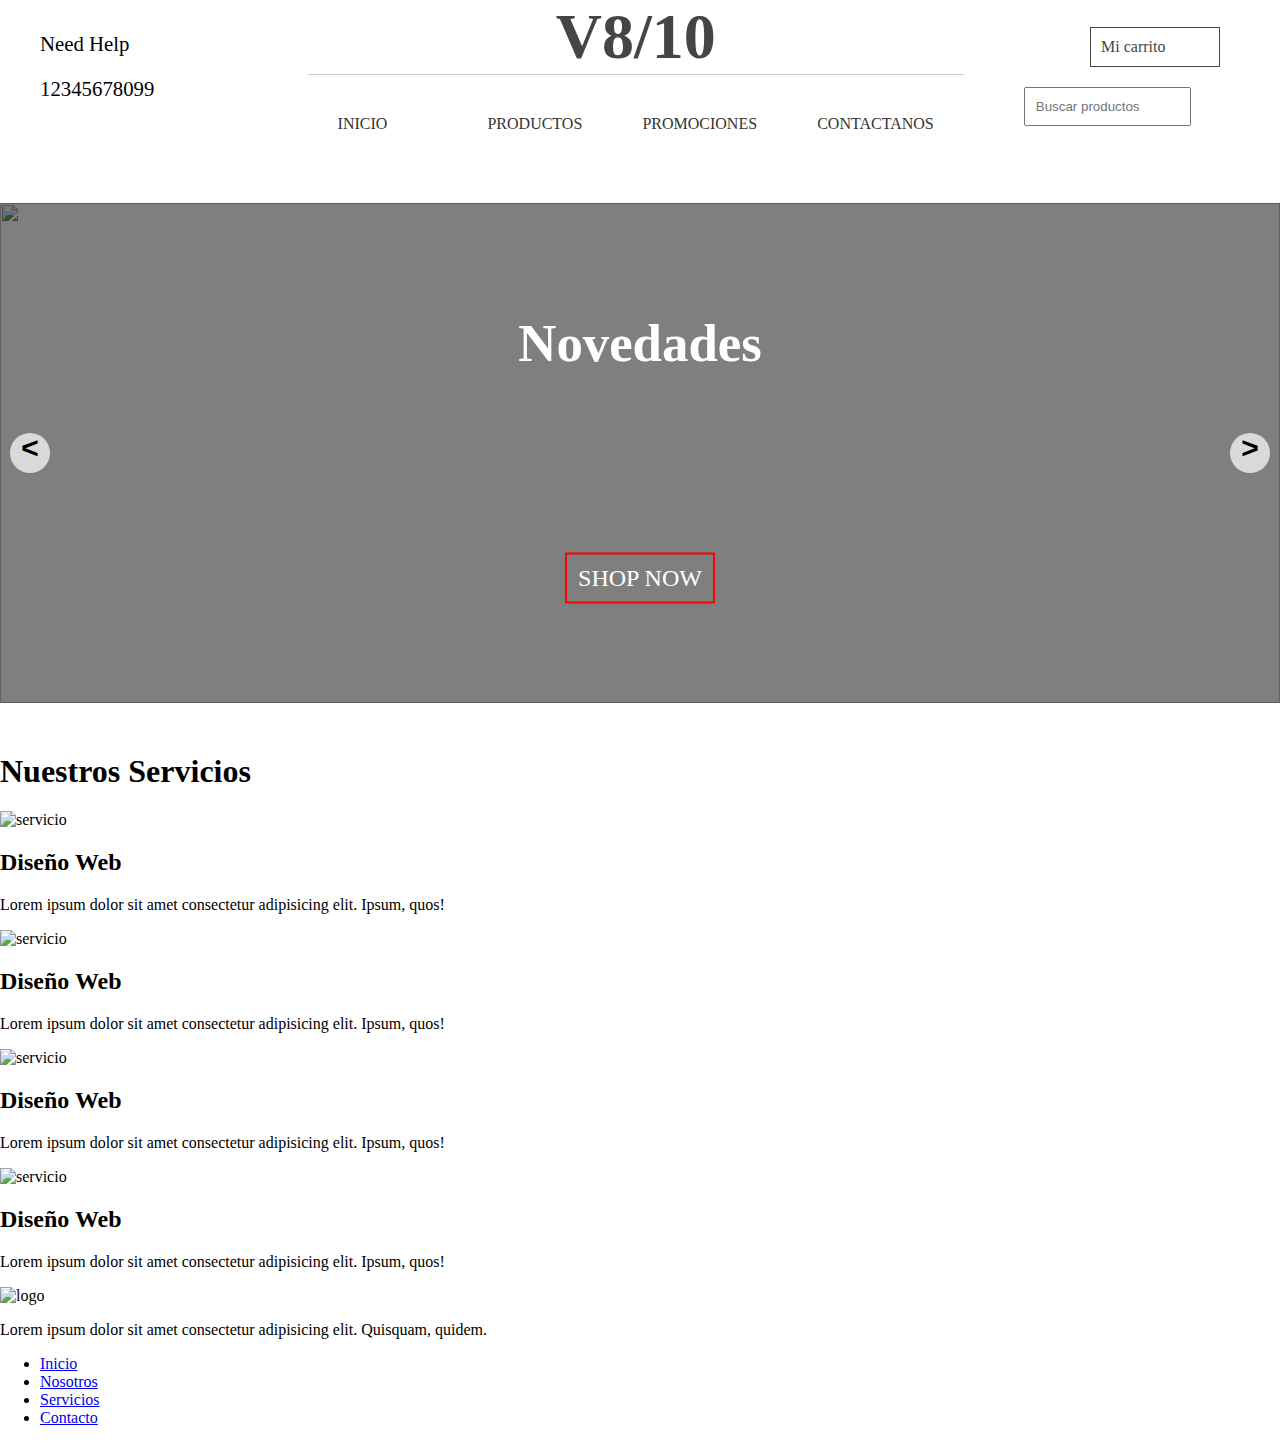
==== FRONT/html/Plantilla.html @ 74a22247 "productos y arreglos" ====
<!DOCTYPE html>
<html lang="en">
<head>
  <meta charset="UTF-8">
  <meta http-equiv="X-UA-Compatible" content="IE=edge">
  <meta name="viewport" content="width=device-width, initial-scale=1.0">
  <link rel="stylesheet" href="/FRONT/css/plantilla.css">
  <link rel="stylesheet" href="https://use.fontawesome.com/releases/v5.8.1/css/all.css" integrity="sha384-50oBUHEmvpQ+1lW4y57PTFmhCaXp0ML5d60M1M7uH2+nqUivzIebhndOJK28anvf" crossorigin="anonymous">
  <!-- Google Fonts -->
  <link href="https://fonts.googleapis.com/css?family=Nunito+Sans:300,400,600,700,800&display=swap" rel="stylesheet">
  <link href="https://fonts.googleapis.com/css?family=Roboto:300,400,500,700&display=swap" rel="stylesheet">
  <!-- Fontawesome -->
  <link rel="stylesheet" href="https://use.fontawesome.com/releases/v5.8.1/css/all.css" integrity="sha384-50oBUHEmvpQ+1lW4y57PTFmhCaXp0ML5d60M1M7uH2+nqUivzIebhndOJK28anvf" crossorigin="anonymous">
    <title>V08/10</title>
</head>
<body>

    <!-- Inicio del Header -->

    <header class="main-header">
        <div class="container container--flex">
          <div class="main-header__container">
            <h1 class="main-header__title">V8/10</h1>
            <span class="icon-menu" id="btn-menu"><i class="fas fa-bars"></i></span>
            <nav class="main-nav" id="main-nav">
              <ul class="menu">
                <li class="menu__item"><a href="" class="menu__link">INICIO</a></li>
                <ul class="menu__item"><a href="" class="menu__link">PRODUCTOS</a></ul>
                <li class="menu__item"><a href="" class="menu__link">PROMOCIONES</a></li>
                <li class="menu__item"><a href="" class="menu__link">CONTACTANOS</a></li>
              </ul>
            </nav>
          </div>
          <div class="main-header__container">
            <span class="main-header__txt">Need Help</span>
            <p class="main-header__txt"><i class="fas fa-phone"></i> 12345678099</p>
          </div>
          <div class="main-header__container">
            <a href="" class="main-header__link"><i class="fas fa-user"></i></a>
            <a href="" class="main-header__btn">Mi carrito <i class="fas fa-shopping-cart"></i></a>
            <input type="search" class="main-header__input" placeholder="Buscar productos"><i class="fas fa-search"></i>
          </div>
        </div>
      </header>
    
    <!-- Fin del Header -->
    <div class="container-slider">
      <div class="slider" id="slider">
        <div class="slider__section">
          <img src="https://www.amd.com/system/files/2020-09/616656-amd-ryzen-5-5000-series-PIB-fan-1260x709.png" alt="" class="slider__img">
          <div class="slider__content">
            <h2 class="slider__title">Novedades</h2>
            <a href="" class="btn-shop">SHOP NOW</a>
          </div>
        </div>
        <div class="slider__section">
          <img src="https://universovyoleta.com/wp-content/uploads/2020/10/Banner-Principal-2-SSD-KINGSTON-A400-240GB-SATA3-opt.png" alt="" class="slider__img">
          <div class="slider__content">
            <h2 class="slider__title">Novedades</h2>
            <a href="" class="btn-shop">SHOP NOW</a>
          </div>
        </div>
        <div class="slider__section">
          <img src="https://www.corsair.com/medias/sys_master/images/images/hdb/hd7/9255154090014/-CMK16GX4M2E3200C16-Gallery-VENG-LPX-BLK-01.png" alt="" class="slider__img">
          <div class="slider__content">
            <h2 class="slider__title">Novedades</h2>
            <a href="" class="btn-shop">SHOP NOW</a>
          </div>
        </div>
        <div class="slider__section">
          <img src="https://images.samsung.com/is/image/samsung/es-860-pro-sata-3-2-5-inch-ssd-mz-76p512b-eu-frontblack-90707704?$720_576_PNG$" alt="" class="slider__img">
          <div class="slider__content">
            <h2 class="slider__title">Novedades</h2>
            <a href="" class="btn-shop">SHOP NOW</a>
          </div>
        </div>
      </div>
      <div class="slider__btn slider__btn--right" id="btn-right">&#62;</div>
      <div class="slider__btn slider__btn--left" id="btn-left">&#60;</div>
    </div>
    <!-- Inicio del Main -->

    <main>
        <div class="contenedor">
            <div class="titulo">
                <h1>Nuestros Servicios</h1>
            </div>
            <div class="servicios">
                <div class="servicio">
                    <img src="/Proyecto-Desarrollo-Web/FRONT/img/servicio1.jpg" alt="servicio">
                    <h2>Diseño Web</h2>
                    <p>Lorem ipsum dolor sit amet consectetur adipisicing elit. Ipsum, quos!</p>
                </div>
                <div class="servicio">
                    <img src="/Proyecto-Desarrollo-Web/FRONT/img/servicio2.jpg" alt="servicio">
                    <h2>Diseño Web</h2>
                    <p>Lorem ipsum dolor sit amet consectetur adipisicing elit. Ipsum, quos!</p>
                </div>
                <div class="servicio">
                    <img src="/Proyecto-Desarrollo-Web/FRONT/img/servicio3.jpg" alt="servicio">
                    <h2>Diseño Web</h2>
                    <p>Lorem ipsum dolor sit amet consectetur adipisicing elit. Ipsum, quos!</p>
                </div>
                <div class="servicio">
                    <img src="/Proyecto-Desarrollo-Web/FRONT/img/servicio4.jpg" alt="servicio">
                    <h2>Diseño Web</h2>
                    <p>Lorem ipsum dolor sit amet consectetur adipisicing elit. Ipsum, quos!</p>
                </div>
                <div class="servicio">

    <!-- Fin del main -->

    <!-- Inicio del Footer -->
    
    <footer>
        <div class="footer">
            <div class="footer-left">
                <div class="footer-left-logo">
                    <img src="/Proyecto-Desarrollo-Web/FRONT/img/logo.png" alt="logo">
                </div>
                <div class="footer-left-info">
                    <p>
                        Lorem ipsum dolor sit amet consectetur adipisicing elit. 
                        Quisquam, quidem.
                    </p>
                </div>
            </div>
            <div class="footer-right">
                <div class="footer-right-menu">
                    <ul>
                        <li><a href="/Proyecto-Desarrollo-Web/FRONT/html/index.html">Inicio</a></li>
                        <li><a href="/Proyecto-Desarrollo-Web/FRONT/html/nosotros.html">Nosotros</a></li>
                        <li><a href="/Proyecto-Desarrollo-Web/FRONT/html/servicios.html">Servicios</a></li>
                        <li><a href="/Proyecto-Desarrollo-Web/FRONT/html/contacto.html">Contacto</a></li>
                    </ul>
                </div>
                <div class="footer-right-social">
                    <nav>
                        <a href="#"><i class="fab fa-facebook-f"></i></a>
                        <a href="#"><i class="fab fa-instagram"></i></a>
                    </nav>
                </div>
            </div>
        </div>
    </footer>



    <!-- Fin del Footer -->
    <script src="/BACK/js/index.js"></script>
</body>
</html>
---- FRONT/css/plantilla.css ----
* {
    box-sizing: border-box;
  }
  body {
    margin: 0;
    font-family: "Inconsolata";
  }
  img {
    display: block;
    width: 100%;
}
/* Imicio headrer */
.main-header {
    padding: 0 20px;
  }
  .main-header__title{
    text-align: center;
    font-size: 2.5em;
    margin: 10px 0;
    color: #454546;
    font-family: "Poppins";
  }
  .main-header__container{
    display: flex;
    justify-content: space-between;
    align-items: center;
  }
  .main-header__link {
    color: #333;
  }
  
  /* Estilos del Menu */
  .main-nav {
    opacity: 0;
    /* visibility: hidden; */
    transition: all 0.5s;
    z-index: 999999;
  }
  .menu{
    position: absolute;
    top: 180px;
    left: 0;
    background: #212121;
    width: 100%;
    list-style: none;
    padding: 0px;
    margin: 0;
  }
  .menu__item {
    text-align: center;
    margin: auto;
  }
  .menu__link {
    padding: 20px;
    color: white;
    text-decoration: none;
    position: relative;
    display: block;
  }
  .menu__link:hover {
    background: white;
    color: #212121;
  }
  
  .mostrar{
    opacity: 1;
    visibility: visible;
  }
  
  .icon-menu{
    font-size: 1.5em;
    border: 1px solid #454546; 
    display: block;
    padding: 10px 20px;
    cursor: pointer;
    margin-left: auto;
  }
  .main-header__btn{
    display: block;
    padding: 10px 30px;
    color: #454546;
    border: 1px solid #454546;
    text-decoration: none;
  }
  .main-header__input{
    display: block;
    padding: 10px;
    width: 50%;
  }   
  .main {
    padding: 0 20px;
  }
  
/* Fin Header */

/* ESTILOS DE SLIDER */
.container-slider{
margin: 50px 0;
position: relative;
overflow: hidden;
}

.slider {
display: flex;
width: 400%;
height: 300px;
margin-left: -100%;
position: relative;
}
.slider:before{
content: "";
position: absolute;
z-index: 1;
top: 0;
left: 0;
width: 100%;
background: rgba(0,0,0,0.5);
height: 100%;
}

.slider__section {
width: 100%;
position: relative;
}
.slider__img {
display: block;
width: 100%;
height: 100%;
object-fit: cover;
}
.slider__btn {
position: absolute;
width: 40px;
height: 40px;
background: rgba(255, 255, 255, 0.7);
top: 50%;
transform: translateY(-50%);
font-size: 30px;
font-weight: bold;
font-family: monospace;
text-align: center;
border-radius: 50%;
cursor: pointer;
z-index: 999;
}
.slider__btn:hover { 
background: #fff;
}
.slider__btn--left{
left: 10px;
}
.slider__btn--right {
right: 10px;
}
.slider__content{
position: absolute;
top: 50%;
left: 50%;
color: white;
transform: translate(-50%, -50%);
width: 60%;
text-align: center;
z-index: 999;
}
.slider__title{
font-size: 2.2em;
margin: 50px 0 180px;
}
.btn-shop{
display: block;
border: 2px solid red;
color: white;
padding: 10px;
text-align: center;
text-decoration: none;
width: 150px;
margin: 40px auto;
transition: all 0.5s;
}
.btn-shop:hover{
background: red;
color: white;
}
/* FIN ESTILOS DE SLIDER */

/*Estilos para tablet*/
@media screen and (min-width:768px) {
  .slider{
    height: 400px;
  }
  .editor__item{
    height: 250px;
  }
  .container-tips{
    margin: 50px 0;
    display: grid;
    grid-template-columns: repeat(3, 1fr);
  }
}
/*Estilos para web*/

@media screen and (min-width:1024px) { 
  .container{
    width: 1000px;
    margin: auto;
  }
  .icon-menu {
    display: none;
  }
  .main-header .container--flex{
    display: flex;
    align-items: center;
  }
  .main-header__container{
    flex-wrap: wrap;
    align-content: flex-start;
  }
  .main-header__txt{
    width: 100%;
  }
  .main-header__container:nth-child(2){
    order: -1;
    width: 25%;
  }
  .main-header__container:nth-child(3){
    width: 25%;
    padding: 0 20px;
  }
  .main-header__title {
    width: 100%;
    font-size: 4em;
    margin: 0;
    border-bottom: 1px solid #ccc;
  }
  .main-header__link {
    margin-bottom: 20px;
  }
  .main-header__btn{
    width: 130px;
    padding: 10px;
    margin-bottom: 20px;
  }
  .main-header__input{
    width: 85%;
  }
  .main-nav{
    visibility: visible;
    opacity: 1;
    width: 100%;
    margin-top: 20px;
  }
  .menu {
    position: static;
    width: 100%;
    display: flex;
    background: none;
  }
  .menu__link{
    color: #333;
  }
  .menu__link:hover{
    background: #333;
    color: white;
  }
  .container-products {
    grid-template-columns: repeat(4, 1fr);
    grid-gap: 15px;
  }
  .product__img {
    height: 150px;
  }
  .container__testimonials{
    font-size: 1.3em; 
  }
  .container-editor{
    display: flex;
    justify-content: space-between;
  }
  .editor__item{
    width: 48%;
  }
  .main-footer {
    display: grid;
    grid-template-columns: repeat(4, 1fr);
    grid-gap: 20px;
  }
  .copy {
    grid-column-start: span 4;
    text-align: center;
  }
}

@media screen and (min-width:1280px) { 
  .container{
    width: 1200px;
  }
  .main-header__container:nth-child(3){
    padding-left: 60px;
  }
  .main-header__container:nth-child(2){
    font-size: 1.3em;
  }
  .slider{
    height: 500px;
    font-size: 1.5em;
  }
}

@media screen and (min-width:1600px) { 
  .container{
    width: 1500px;
  }
  .main-header__container:nth-child(3){
    padding-left: 150px;
  }
  .main-header__container:nth-child(2){
    font-size: 1.5em;
  }
  .slider{
    height: 600px;
  }
  .product__img {
    height: 200px;
  }
}
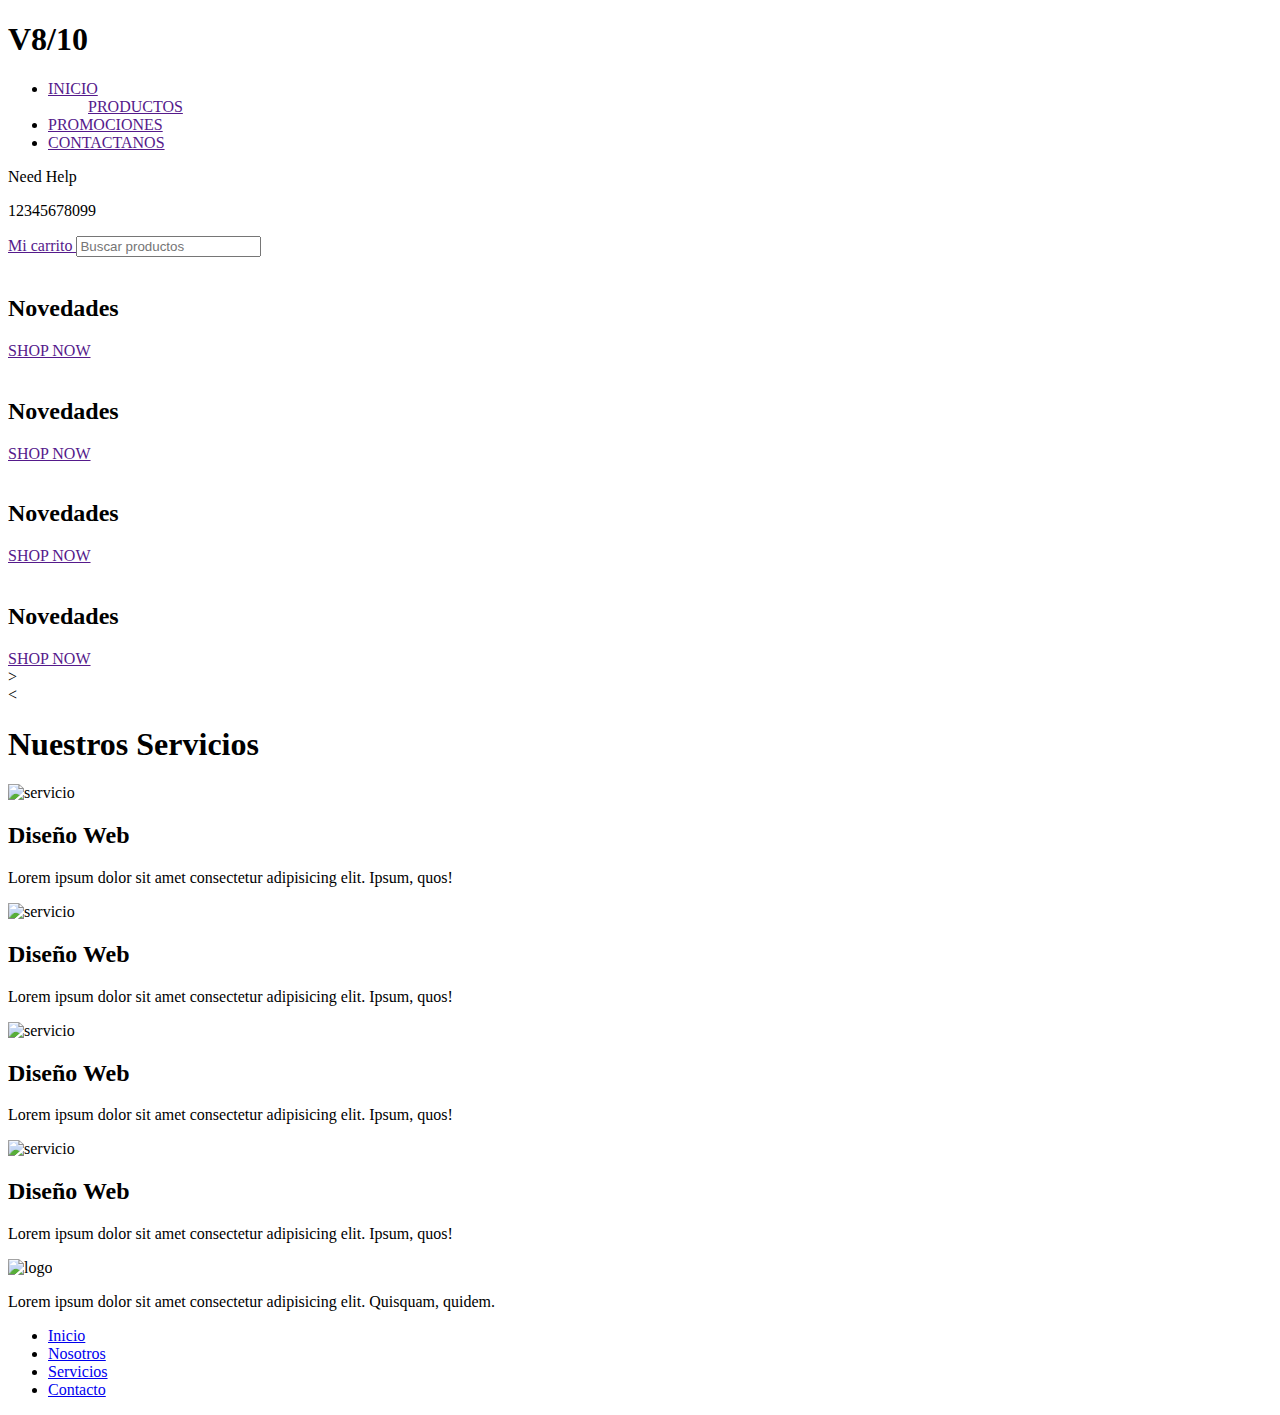
==== commit 69d55d43: "Arreglo de links a css" ====
--- a/FRONT/html/Plantilla.html
+++ b/FRONT/html/Plantilla.html
@@ -4,7 +4,7 @@
   <meta charset="UTF-8">
   <meta http-equiv="X-UA-Compatible" content="IE=edge">
   <meta name="viewport" content="width=device-width, initial-scale=1.0">
-  <link rel="stylesheet" href="/FRONT/css/plantilla.css">
+  <link rel="stylesheet" href="/Proyecto-Desarrollo-Web/FRONT/css/plantilla.css">
   <link rel="stylesheet" href="https://use.fontawesome.com/releases/v5.8.1/css/all.css" integrity="sha384-50oBUHEmvpQ+1lW4y57PTFmhCaXp0ML5d60M1M7uH2+nqUivzIebhndOJK28anvf" crossorigin="anonymous">
   <!-- Google Fonts -->
   <link href="https://fonts.googleapis.com/css?family=Nunito+Sans:300,400,600,700,800&display=swap" rel="stylesheet">
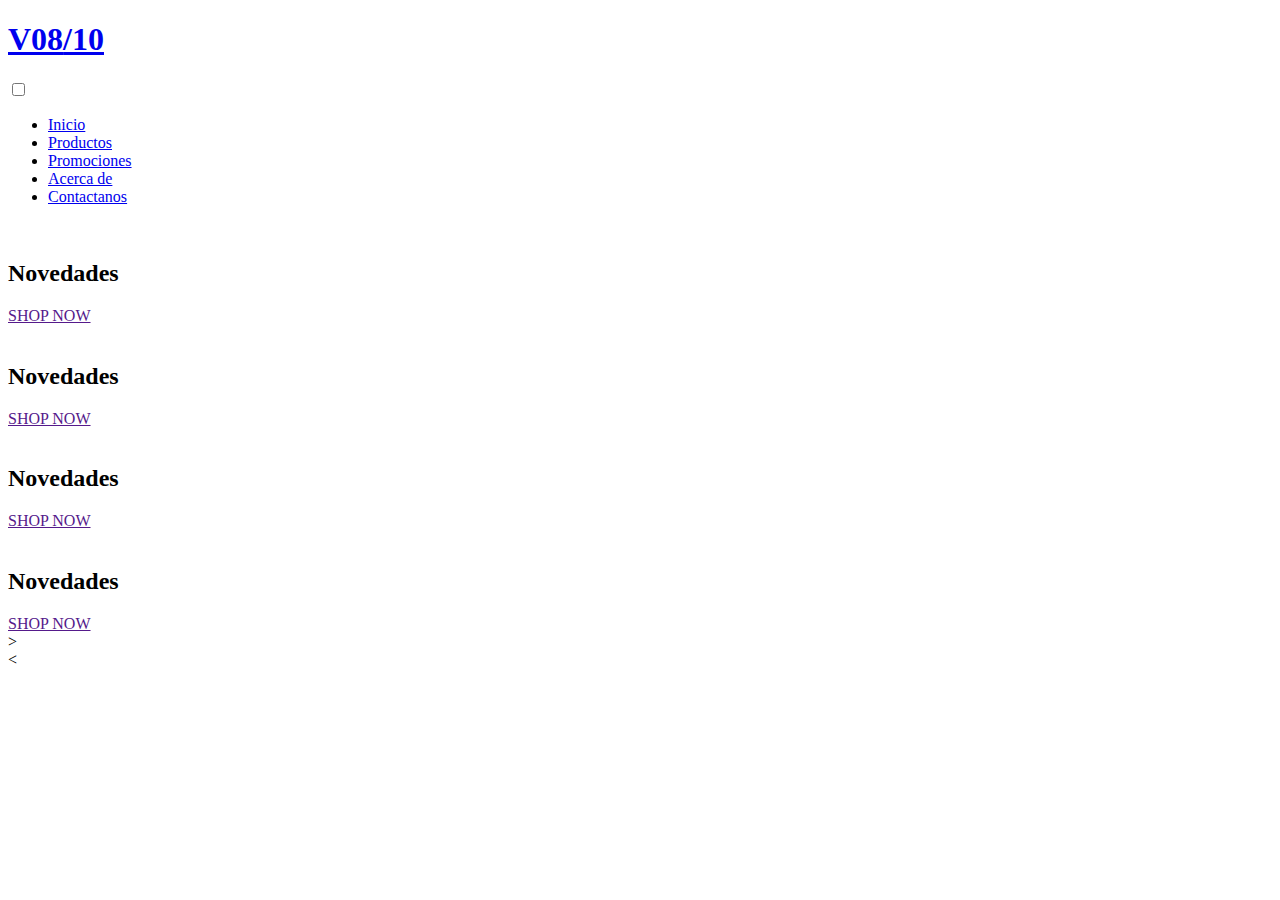
==== commit 46aaffdc: "XD" ====
--- a/FRONT/html/Plantilla.html
+++ b/FRONT/html/Plantilla.html
@@ -15,138 +15,70 @@
 </head>
 <body>
 
-    <!-- Inicio del Header -->
-
-    <header class="main-header">
-        <div class="container container--flex">
-          <div class="main-header__container">
-            <h1 class="main-header__title">V8/10</h1>
-            <span class="icon-menu" id="btn-menu"><i class="fas fa-bars"></i></span>
-            <nav class="main-nav" id="main-nav">
-              <ul class="menu">
-                <li class="menu__item"><a href="" class="menu__link">INICIO</a></li>
-                <ul class="menu__item"><a href="" class="menu__link">PRODUCTOS</a></ul>
-                <li class="menu__item"><a href="" class="menu__link">PROMOCIONES</a></li>
-                <li class="menu__item"><a href="" class="menu__link">CONTACTANOS</a></li>
-              </ul>
-            </nav>
-          </div>
-          <div class="main-header__container">
-            <span class="main-header__txt">Need Help</span>
-            <p class="main-header__txt"><i class="fas fa-phone"></i> 12345678099</p>
-          </div>
-          <div class="main-header__container">
-            <a href="" class="main-header__link"><i class="fas fa-user"></i></a>
-            <a href="" class="main-header__btn">Mi carrito <i class="fas fa-shopping-cart"></i></a>
-            <input type="search" class="main-header__input" placeholder="Buscar productos"><i class="fas fa-search"></i>
-          </div>
-        </div>
-      </header>
+  <!-- Inicio del Header -->
+  <header>
+    <nav class = "nav_header">
+      <div class = "titulo_nav">
+        <h1><a href="/Proyecto-Desarrollo-Web/FRONT/html/index.html">V08<span>/</span>10</a></h1>
+      </div>
+      <input type="checkbox" id = "check">
+      <label for="check" class="bar-btn">
+        <i class= "fas fa-bars"></i>
+      </label>
+      <ul class="nav-menu">
+          <li><a class="active" href="#">Inicio</a></li>
+          <li><a href="#">Productos</a></li>
+          <li><a href="#">Promociones</a></li>
+          <li><a href="#">Acerca de</a></li>
+          <li><a href="#">Contactanos</a></li>
+      </ul>
+    </nav>
+  </header>
     
-    <!-- Fin del Header -->
-    <div class="container-slider">
-      <div class="slider" id="slider">
-        <div class="slider__section">
-          <img src="https://www.amd.com/system/files/2020-09/616656-amd-ryzen-5-5000-series-PIB-fan-1260x709.png" alt="" class="slider__img">
-          <div class="slider__content">
-            <h2 class="slider__title">Novedades</h2>
-            <a href="" class="btn-shop">SHOP NOW</a>
-          </div>
-        </div>
-        <div class="slider__section">
-          <img src="https://universovyoleta.com/wp-content/uploads/2020/10/Banner-Principal-2-SSD-KINGSTON-A400-240GB-SATA3-opt.png" alt="" class="slider__img">
-          <div class="slider__content">
-            <h2 class="slider__title">Novedades</h2>
-            <a href="" class="btn-shop">SHOP NOW</a>
-          </div>
-        </div>
-        <div class="slider__section">
-          <img src="https://www.corsair.com/medias/sys_master/images/images/hdb/hd7/9255154090014/-CMK16GX4M2E3200C16-Gallery-VENG-LPX-BLK-01.png" alt="" class="slider__img">
-          <div class="slider__content">
-            <h2 class="slider__title">Novedades</h2>
-            <a href="" class="btn-shop">SHOP NOW</a>
-          </div>
-        </div>
-        <div class="slider__section">
-          <img src="https://images.samsung.com/is/image/samsung/es-860-pro-sata-3-2-5-inch-ssd-mz-76p512b-eu-frontblack-90707704?$720_576_PNG$" alt="" class="slider__img">
-          <div class="slider__content">
-            <h2 class="slider__title">Novedades</h2>
-            <a href="" class="btn-shop">SHOP NOW</a>
-          </div>
+  <!-- Inicio del Slider -->
+  <div class="container-slider">
+    <div class="slider" id="slider">
+      <div class="slider__section">
+        <img src="https://www.amd.com/system/files/2020-09/616656-amd-ryzen-5-5000-series-PIB-fan-1260x709.png" alt="" class="slider__img">
+        <div class="slider__content">
+          <h2 class="slider__title">Novedades</h2>
+          <a href="" class="btn-shop">SHOP NOW</a>
         </div>
       </div>
-      <div class="slider__btn slider__btn--right" id="btn-right">&#62;</div>
-      <div class="slider__btn slider__btn--left" id="btn-left">&#60;</div>
+      <div class="slider__section">
+        <img src="https://universovyoleta.com/wp-content/uploads/2020/10/Banner-Principal-2-SSD-KINGSTON-A400-240GB-SATA3-opt.png" alt="" class="slider__img">
+        <div class="slider__content">
+          <h2 class="slider__title">Novedades</h2>
+          <a href="" class="btn-shop">SHOP NOW</a>
+        </div>
+      </div>
+      <div class="slider__section">
+        <img src="https://www.corsair.com/medias/sys_master/images/images/hdb/hd7/9255154090014/-CMK16GX4M2E3200C16-Gallery-VENG-LPX-BLK-01.png" alt="" class="slider__img">
+        <div class="slider__content">
+          <h2 class="slider__title">Novedades</h2>
+          <a href="" class="btn-shop">SHOP NOW</a>
+        </div>
+      </div>
+      <div class="slider__section">
+        <img src="https://images.samsung.com/is/image/samsung/es-860-pro-sata-3-2-5-inch-ssd-mz-76p512b-eu-frontblack-90707704?$720_576_PNG$" alt="" class="slider__img">
+        <div class="slider__content">
+          <h2 class="slider__title">Novedades</h2>
+          <a href="" class="btn-shop">SHOP NOW</a>
+        </div>
+      </div>
     </div>
-    <!-- Inicio del Main -->
+    <div class="slider__btn slider__btn--right" id="btn-right">&#62;</div>
+    <div class="slider__btn slider__btn--left" id="btn-left">&#60;</div>
+  </div>
 
-    <main>
-        <div class="contenedor">
-            <div class="titulo">
-                <h1>Nuestros Servicios</h1>
-            </div>
-            <div class="servicios">
-                <div class="servicio">
-                    <img src="/Proyecto-Desarrollo-Web/FRONT/img/servicio1.jpg" alt="servicio">
-                    <h2>Diseño Web</h2>
-                    <p>Lorem ipsum dolor sit amet consectetur adipisicing elit. Ipsum, quos!</p>
-                </div>
-                <div class="servicio">
-                    <img src="/Proyecto-Desarrollo-Web/FRONT/img/servicio2.jpg" alt="servicio">
-                    <h2>Diseño Web</h2>
-                    <p>Lorem ipsum dolor sit amet consectetur adipisicing elit. Ipsum, quos!</p>
-                </div>
-                <div class="servicio">
-                    <img src="/Proyecto-Desarrollo-Web/FRONT/img/servicio3.jpg" alt="servicio">
-                    <h2>Diseño Web</h2>
-                    <p>Lorem ipsum dolor sit amet consectetur adipisicing elit. Ipsum, quos!</p>
-                </div>
-                <div class="servicio">
-                    <img src="/Proyecto-Desarrollo-Web/FRONT/img/servicio4.jpg" alt="servicio">
-                    <h2>Diseño Web</h2>
-                    <p>Lorem ipsum dolor sit amet consectetur adipisicing elit. Ipsum, quos!</p>
-                </div>
-                <div class="servicio">
-
-    <!-- Fin del main -->
-
-    <!-- Inicio del Footer -->
-    
-    <footer>
-        <div class="footer">
-            <div class="footer-left">
-                <div class="footer-left-logo">
-                    <img src="/Proyecto-Desarrollo-Web/FRONT/img/logo.png" alt="logo">
-                </div>
-                <div class="footer-left-info">
-                    <p>
-                        Lorem ipsum dolor sit amet consectetur adipisicing elit. 
-                        Quisquam, quidem.
-                    </p>
-                </div>
-            </div>
-            <div class="footer-right">
-                <div class="footer-right-menu">
-                    <ul>
-                        <li><a href="/Proyecto-Desarrollo-Web/FRONT/html/index.html">Inicio</a></li>
-                        <li><a href="/Proyecto-Desarrollo-Web/FRONT/html/nosotros.html">Nosotros</a></li>
-                        <li><a href="/Proyecto-Desarrollo-Web/FRONT/html/servicios.html">Servicios</a></li>
-                        <li><a href="/Proyecto-Desarrollo-Web/FRONT/html/contacto.html">Contacto</a></li>
-                    </ul>
-                </div>
-                <div class="footer-right-social">
-                    <nav>
-                        <a href="#"><i class="fab fa-facebook-f"></i></a>
-                        <a href="#"><i class="fab fa-instagram"></i></a>
-                    </nav>
-                </div>
-            </div>
-        </div>
-    </footer>
+  <!-- Inicio del Footer -->
+  <footer>
+      
+  </footer>
 
 
 
-    <!-- Fin del Footer -->
-    <script src="/BACK/js/index.js"></script>
+    <!-- Script Slider-->
+    <script src="/Proyecto-Desarrollo-Web/BACK/js/index.js"></script>
 </body>
 </html>